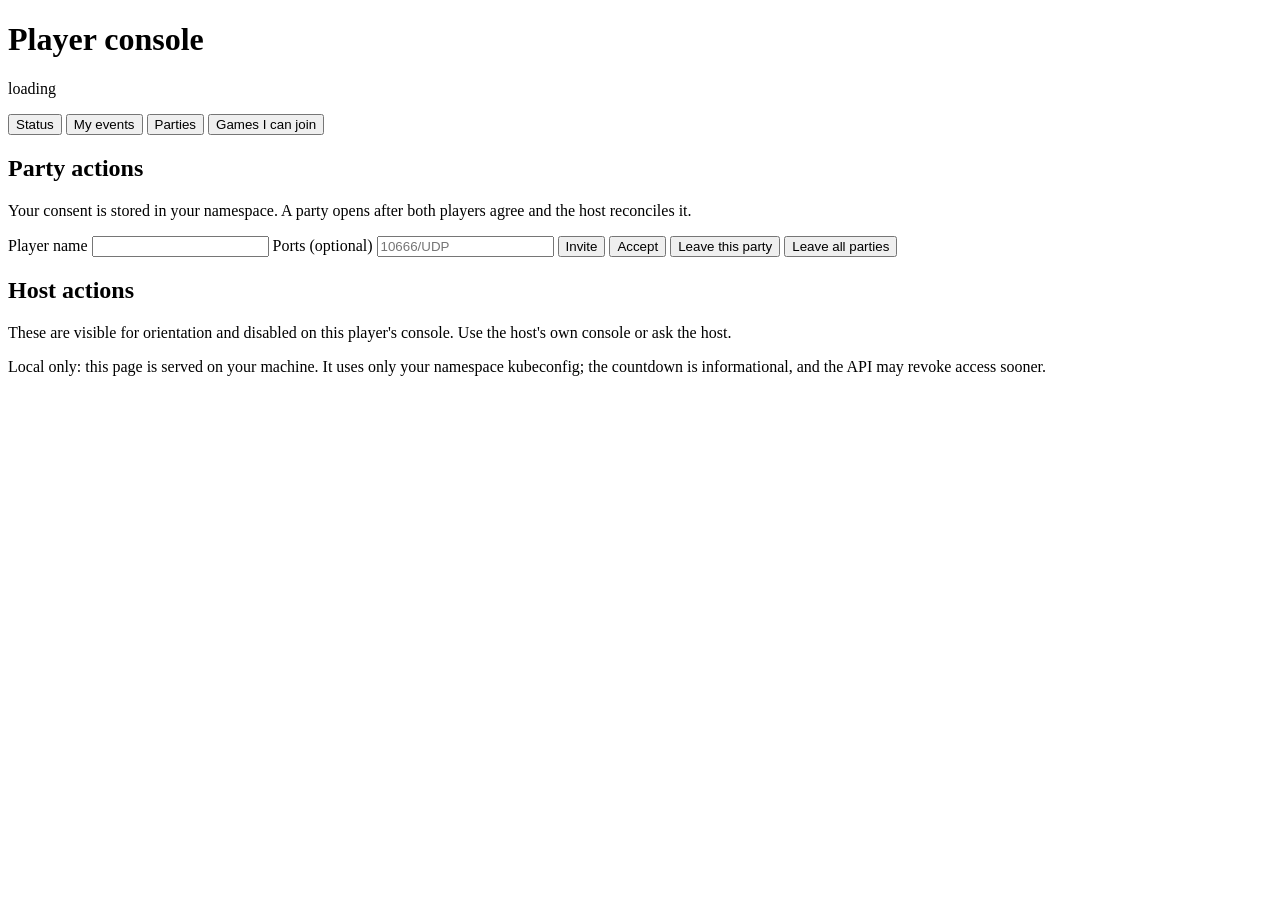
==== poc/console/player-static/index.html @ e3bbc138 "feat(console): add player mode Signed-off-by: ITRestauracion <1070184+villadalmine@users.noreply.git" ====
<!doctype html>
<html lang="en">
<head>
<meta charset="utf-8">
<meta name="viewport" content="width=device-width, initial-scale=1">
<meta name="referrer" content="no-referrer">
<title>Player console</title>
<link rel="stylesheet" href="/player.css">
<script src="/player.js" defer></script>
</head>
<body>
<header><h1>Player console</h1><p id="summary" class="muted">loading</p></header>
<p id="banner" class="banner" hidden></p>
<nav id="tabs" aria-label="Player views">
  <button type="button" data-view="status" aria-pressed="true">Status</button>
  <button type="button" data-view="events">My events</button>
  <button type="button" data-view="parties">Parties</button>
  <button type="button" data-view="games">Games I can join</button>
</nav>
<main>
  <section id="view" aria-live="polite"></section>
  <section>
    <h2>Party actions</h2>
    <p class="muted">Your consent is stored in your namespace. A party opens after both players agree and the host reconciles it.</p>
    <div class="actions">
      <label>Player name <input id="peer" autocomplete="off" maxlength="20"></label>
      <label>Ports (optional) <input id="ports" autocomplete="off" placeholder="10666/UDP"></label>
      <button type="button" id="invite">Invite</button>
      <button type="button" id="accept">Accept</button>
      <button type="button" id="leave">Leave this party</button>
      <button type="button" id="leaveall">Leave all parties</button>
    </div>
  </section>
  <section>
    <h2>Host actions</h2>
    <p class="muted">These are visible for orientation and disabled on this player's console. Use the host's own console or ask the host.</p>
    <div id="hostverbs" class="actions"></div>
  </section>
</main>
<footer class="muted">Local only: this page is served on your machine. It uses only your namespace kubeconfig; the countdown is informational, and the API may revoke access sooner.</footer>
</body>
</html>
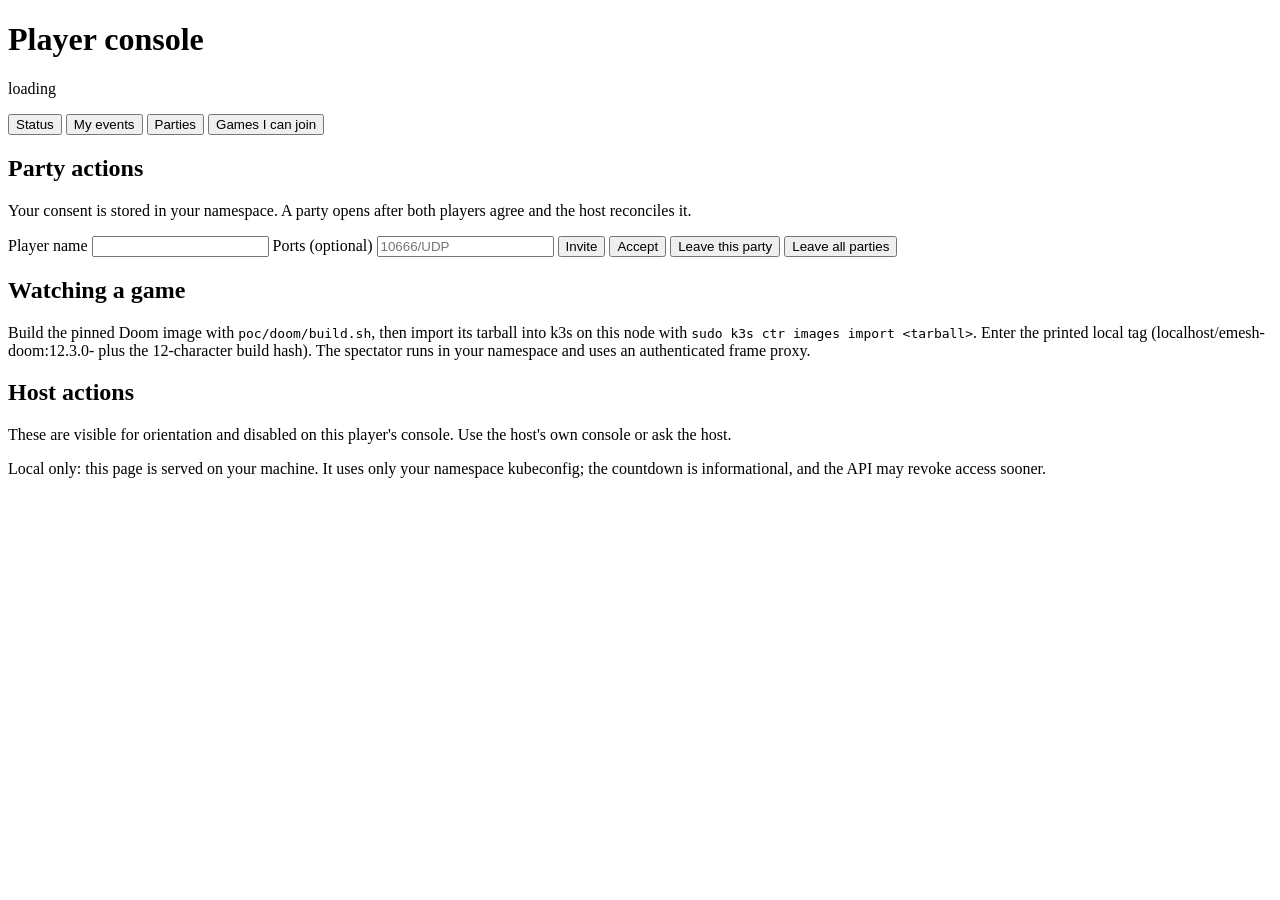
==== commit dddf9d00: "feat(watch): add authenticated Doom spectator frames Signed-off-by: ITRestauracion <1070184+villadal" ====
--- a/poc/console/player-static/index.html
+++ b/poc/console/player-static/index.html
@@ -32,6 +32,10 @@
     </div>
   </section>
   <section>
+    <h2>Watching a game</h2>
+    <p class="muted">Build the pinned Doom image with <code>poc/doom/build.sh</code>, then import its tarball into k3s on this node with <code>sudo k3s ctr images import &lt;tarball&gt;</code>. Enter the printed local tag (localhost/emesh-doom:12.3.0- plus the 12-character build hash). The spectator runs in your namespace and uses an authenticated frame proxy.</p>
+  </section>
+  <section>
     <h2>Host actions</h2>
     <p class="muted">These are visible for orientation and disabled on this player's console. Use the host's own console or ask the host.</p>
     <div id="hostverbs" class="actions"></div>
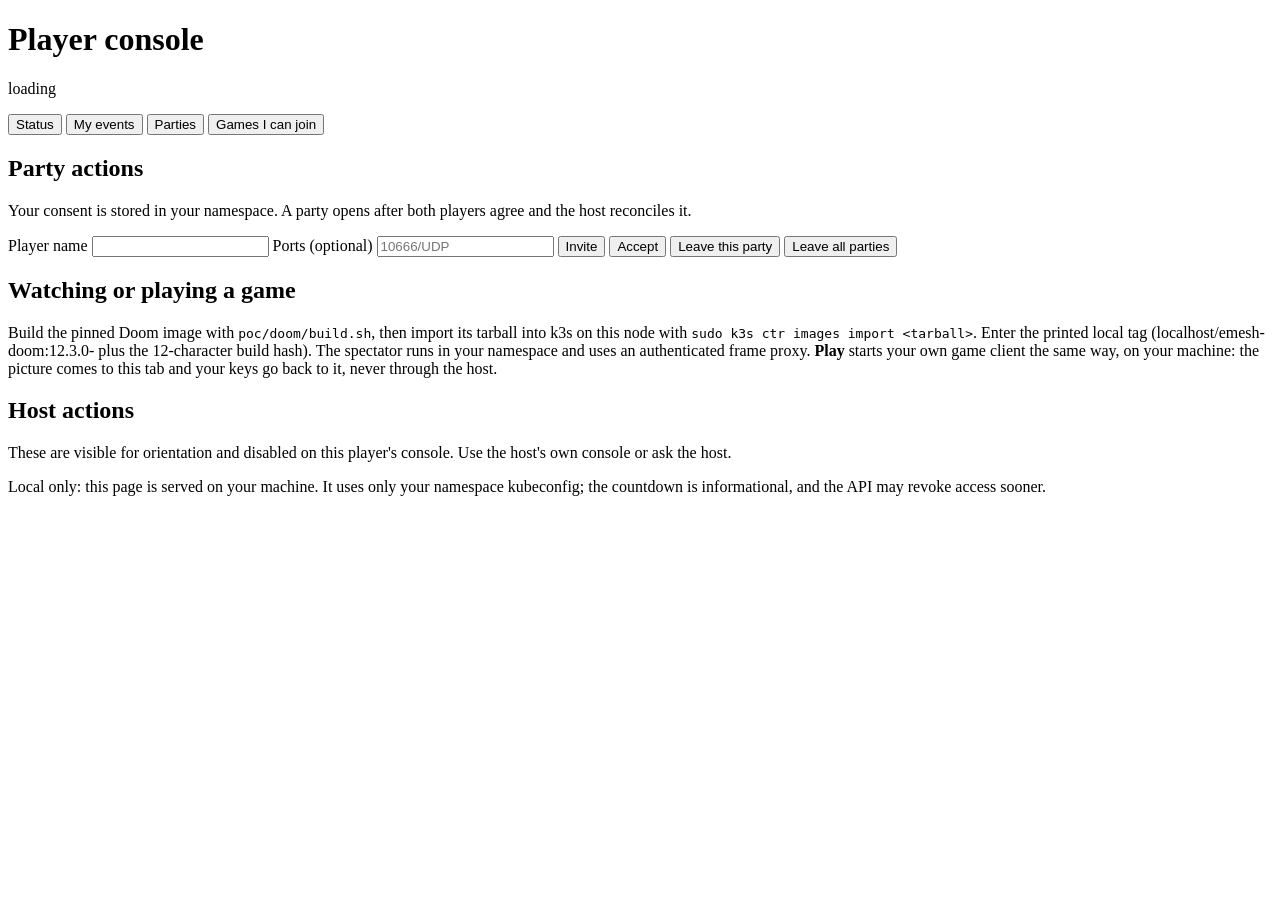
==== commit 68a06a22: "feat(console): play the game in the browser - the player's own game client, keys only into its displ" ====
--- a/poc/console/player-static/index.html
+++ b/poc/console/player-static/index.html
@@ -32,8 +32,8 @@
     </div>
   </section>
   <section>
-    <h2>Watching a game</h2>
-    <p class="muted">Build the pinned Doom image with <code>poc/doom/build.sh</code>, then import its tarball into k3s on this node with <code>sudo k3s ctr images import &lt;tarball&gt;</code>. Enter the printed local tag (localhost/emesh-doom:12.3.0- plus the 12-character build hash). The spectator runs in your namespace and uses an authenticated frame proxy.</p>
+    <h2>Watching or playing a game</h2>
+    <p class="muted">Build the pinned Doom image with <code>poc/doom/build.sh</code>, then import its tarball into k3s on this node with <code>sudo k3s ctr images import &lt;tarball&gt;</code>. Enter the printed local tag (localhost/emesh-doom:12.3.0- plus the 12-character build hash). The spectator runs in your namespace and uses an authenticated frame proxy. <strong>Play</strong> starts your own game client the same way, on your machine: the picture comes to this tab and your keys go back to it, never through the host.</p>
   </section>
   <section>
     <h2>Host actions</h2>
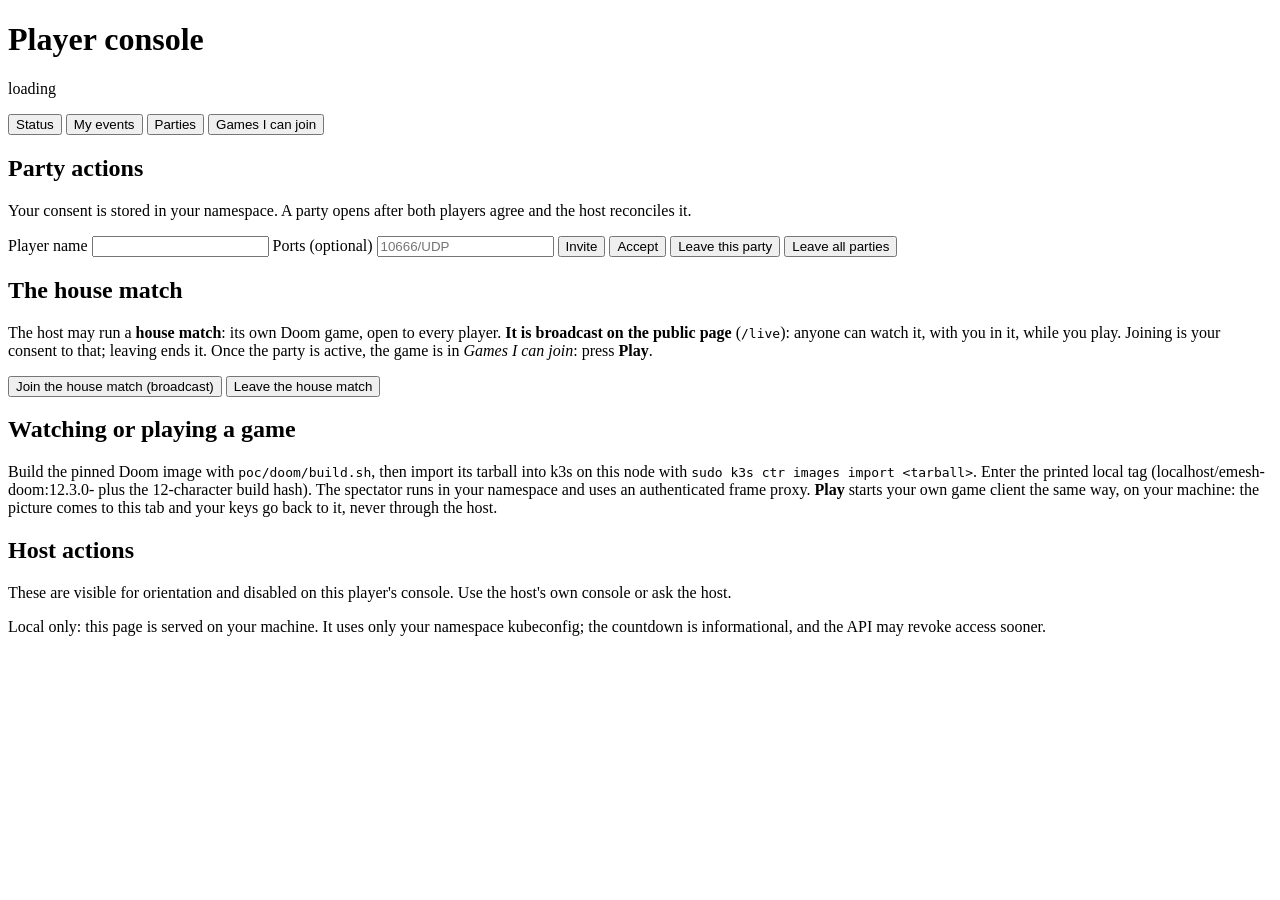
==== commit 740ab704: "feat(live): the house match and its streamer - house namespace (watcher guard), offers in every reco" ====
--- a/poc/console/player-static/index.html
+++ b/poc/console/player-static/index.html
@@ -31,6 +31,16 @@
       <button type="button" id="leaveall">Leave all parties</button>
     </div>
   </section>
+  <section id="house">
+    <h2>The house match</h2>
+    <p>The host may run a <strong>house match</strong>: its own Doom game, open to every player. <strong>It is broadcast on the public
+    page</strong> (<code>/live</code>): anyone can watch it, with you in it, while you play. Joining is your consent to that; leaving ends it.
+    Once the party is active, the game is in <em>Games I can join</em>: press <strong>Play</strong>.</p>
+    <div class="actions">
+      <button type="button" id="housejoin">Join the house match (broadcast)</button>
+      <button type="button" id="houseleave">Leave the house match</button>
+    </div>
+  </section>
   <section>
     <h2>Watching or playing a game</h2>
     <p class="muted">Build the pinned Doom image with <code>poc/doom/build.sh</code>, then import its tarball into k3s on this node with <code>sudo k3s ctr images import &lt;tarball&gt;</code>. Enter the printed local tag (localhost/emesh-doom:12.3.0- plus the 12-character build hash). The spectator runs in your namespace and uses an authenticated frame proxy. <strong>Play</strong> starts your own game client the same way, on your machine: the picture comes to this tab and your keys go back to it, never through the host.</p>
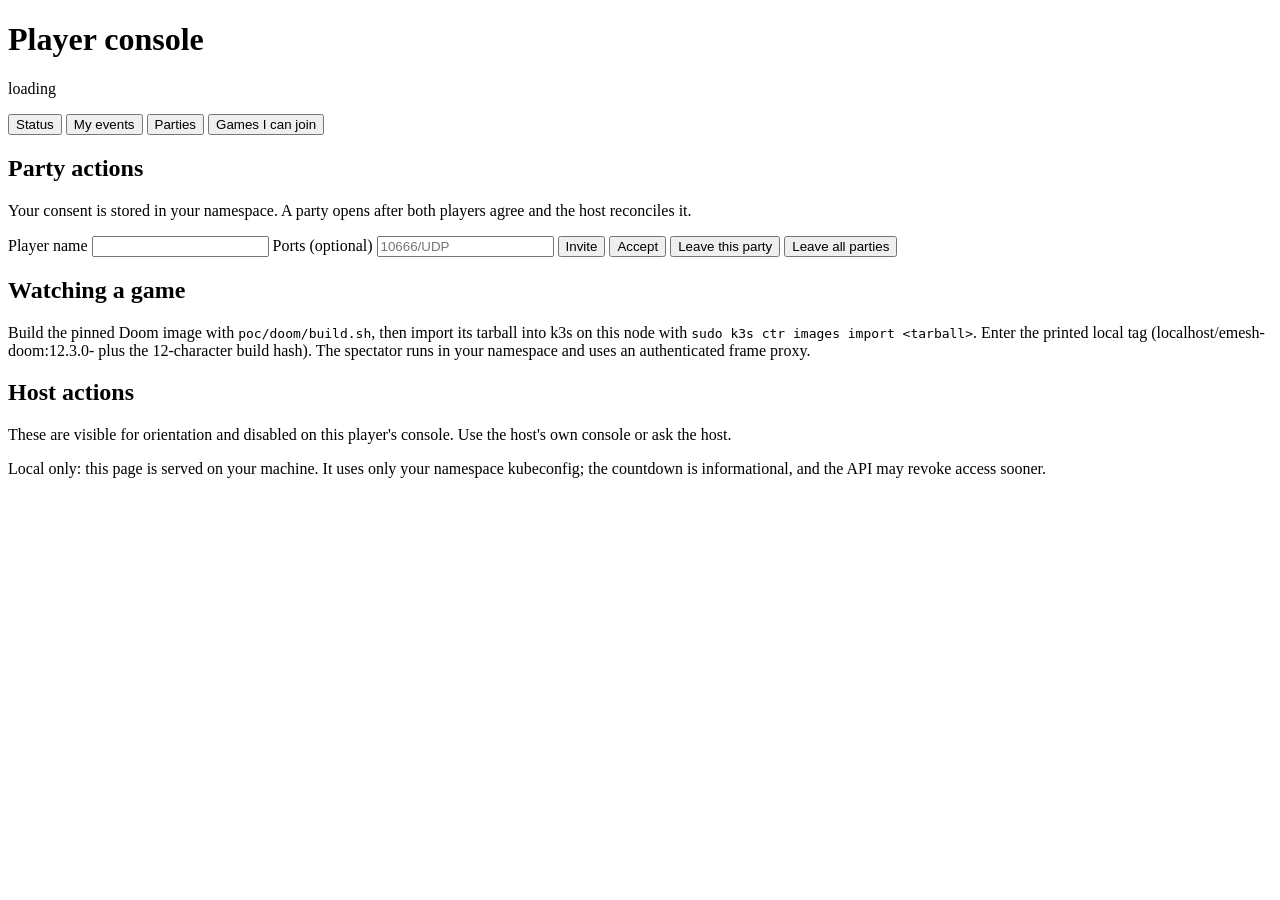
==== commit 17d6c830: "feat(console): watching - spectators by Pod IP (D7), the host's watcher (D6), announcements (D3) (#1" ====
--- a/poc/console/player-static/index.html
+++ b/poc/console/player-static/index.html
@@ -31,19 +31,9 @@
       <button type="button" id="leaveall">Leave all parties</button>
     </div>
   </section>
-  <section id="house">
-    <h2>The house match</h2>
-    <p>The host may run a <strong>house match</strong>: its own Doom game, open to every player. <strong>It is broadcast on the public
-    page</strong> (<code>/live</code>): anyone can watch it, with you in it, while you play. Joining is your consent to that; leaving ends it.
-    Once the party is active, the game is in <em>Games I can join</em>: press <strong>Play</strong>.</p>
-    <div class="actions">
-      <button type="button" id="housejoin">Join the house match (broadcast)</button>
-      <button type="button" id="houseleave">Leave the house match</button>
-    </div>
-  </section>
   <section>
-    <h2>Watching or playing a game</h2>
-    <p class="muted">Build the pinned Doom image with <code>poc/doom/build.sh</code>, then import its tarball into k3s on this node with <code>sudo k3s ctr images import &lt;tarball&gt;</code>. Enter the printed local tag (localhost/emesh-doom:12.3.0- plus the 12-character build hash). The spectator runs in your namespace and uses an authenticated frame proxy. <strong>Play</strong> starts your own game client the same way, on your machine: the picture comes to this tab and your keys go back to it, never through the host.</p>
+    <h2>Watching a game</h2>
+    <p class="muted">Build the pinned Doom image with <code>poc/doom/build.sh</code>, then import its tarball into k3s on this node with <code>sudo k3s ctr images import &lt;tarball&gt;</code>. Enter the printed local tag (localhost/emesh-doom:12.3.0- plus the 12-character build hash). The spectator runs in your namespace and uses an authenticated frame proxy.</p>
   </section>
   <section>
     <h2>Host actions</h2>
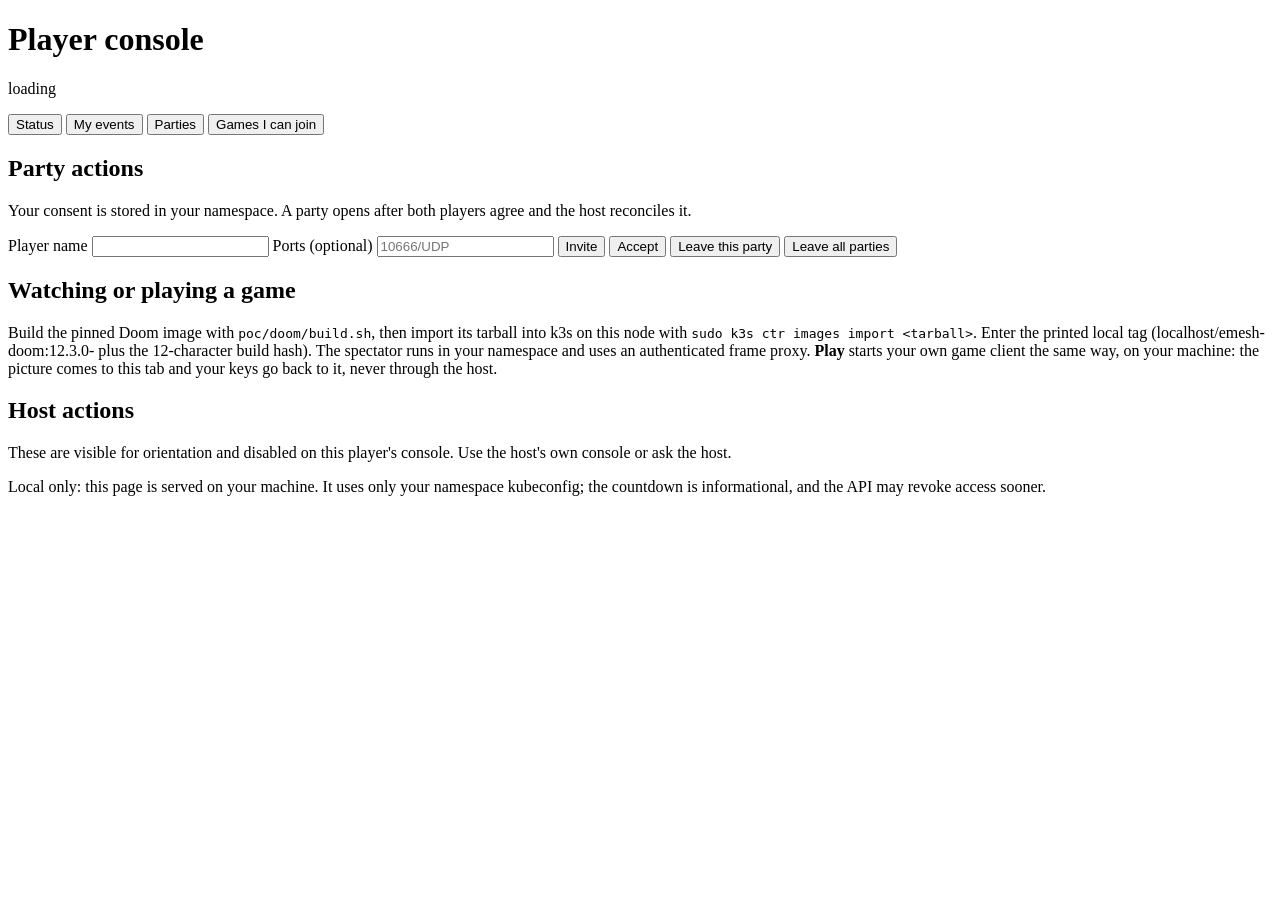
==== commit 848c42b5: "feat(console): play the game in the browser - the player's own game client, keys only into its displ" ====
--- a/poc/console/player-static/index.html
+++ b/poc/console/player-static/index.html
@@ -32,8 +32,8 @@
     </div>
   </section>
   <section>
-    <h2>Watching a game</h2>
-    <p class="muted">Build the pinned Doom image with <code>poc/doom/build.sh</code>, then import its tarball into k3s on this node with <code>sudo k3s ctr images import &lt;tarball&gt;</code>. Enter the printed local tag (localhost/emesh-doom:12.3.0- plus the 12-character build hash). The spectator runs in your namespace and uses an authenticated frame proxy.</p>
+    <h2>Watching or playing a game</h2>
+    <p class="muted">Build the pinned Doom image with <code>poc/doom/build.sh</code>, then import its tarball into k3s on this node with <code>sudo k3s ctr images import &lt;tarball&gt;</code>. Enter the printed local tag (localhost/emesh-doom:12.3.0- plus the 12-character build hash). The spectator runs in your namespace and uses an authenticated frame proxy. <strong>Play</strong> starts your own game client the same way, on your machine: the picture comes to this tab and your keys go back to it, never through the host.</p>
   </section>
   <section>
     <h2>Host actions</h2>
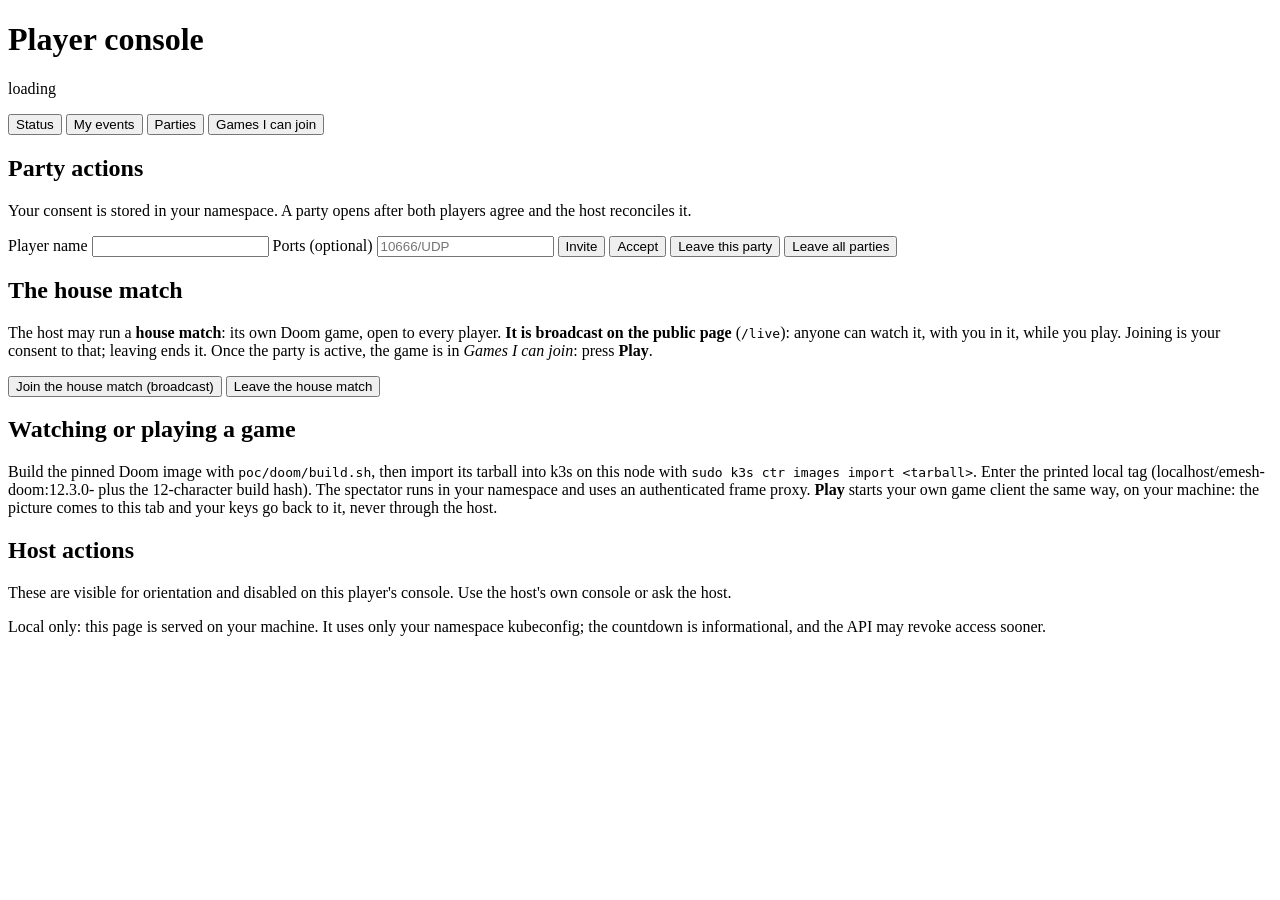
==== commit 0692fab7: "feat(live): v0.7.0 the live page - the house match on /live, the streamer, join and play (#113) (#11" ====
--- a/poc/console/player-static/index.html
+++ b/poc/console/player-static/index.html
@@ -31,6 +31,16 @@
       <button type="button" id="leaveall">Leave all parties</button>
     </div>
   </section>
+  <section id="house">
+    <h2>The house match</h2>
+    <p>The host may run a <strong>house match</strong>: its own Doom game, open to every player. <strong>It is broadcast on the public
+    page</strong> (<code>/live</code>): anyone can watch it, with you in it, while you play. Joining is your consent to that; leaving ends it.
+    Once the party is active, the game is in <em>Games I can join</em>: press <strong>Play</strong>.</p>
+    <div class="actions">
+      <button type="button" id="housejoin">Join the house match (broadcast)</button>
+      <button type="button" id="houseleave">Leave the house match</button>
+    </div>
+  </section>
   <section>
     <h2>Watching or playing a game</h2>
     <p class="muted">Build the pinned Doom image with <code>poc/doom/build.sh</code>, then import its tarball into k3s on this node with <code>sudo k3s ctr images import &lt;tarball&gt;</code>. Enter the printed local tag (localhost/emesh-doom:12.3.0- plus the 12-character build hash). The spectator runs in your namespace and uses an authenticated frame proxy. <strong>Play</strong> starts your own game client the same way, on your machine: the picture comes to this tab and your keys go back to it, never through the host.</p>
